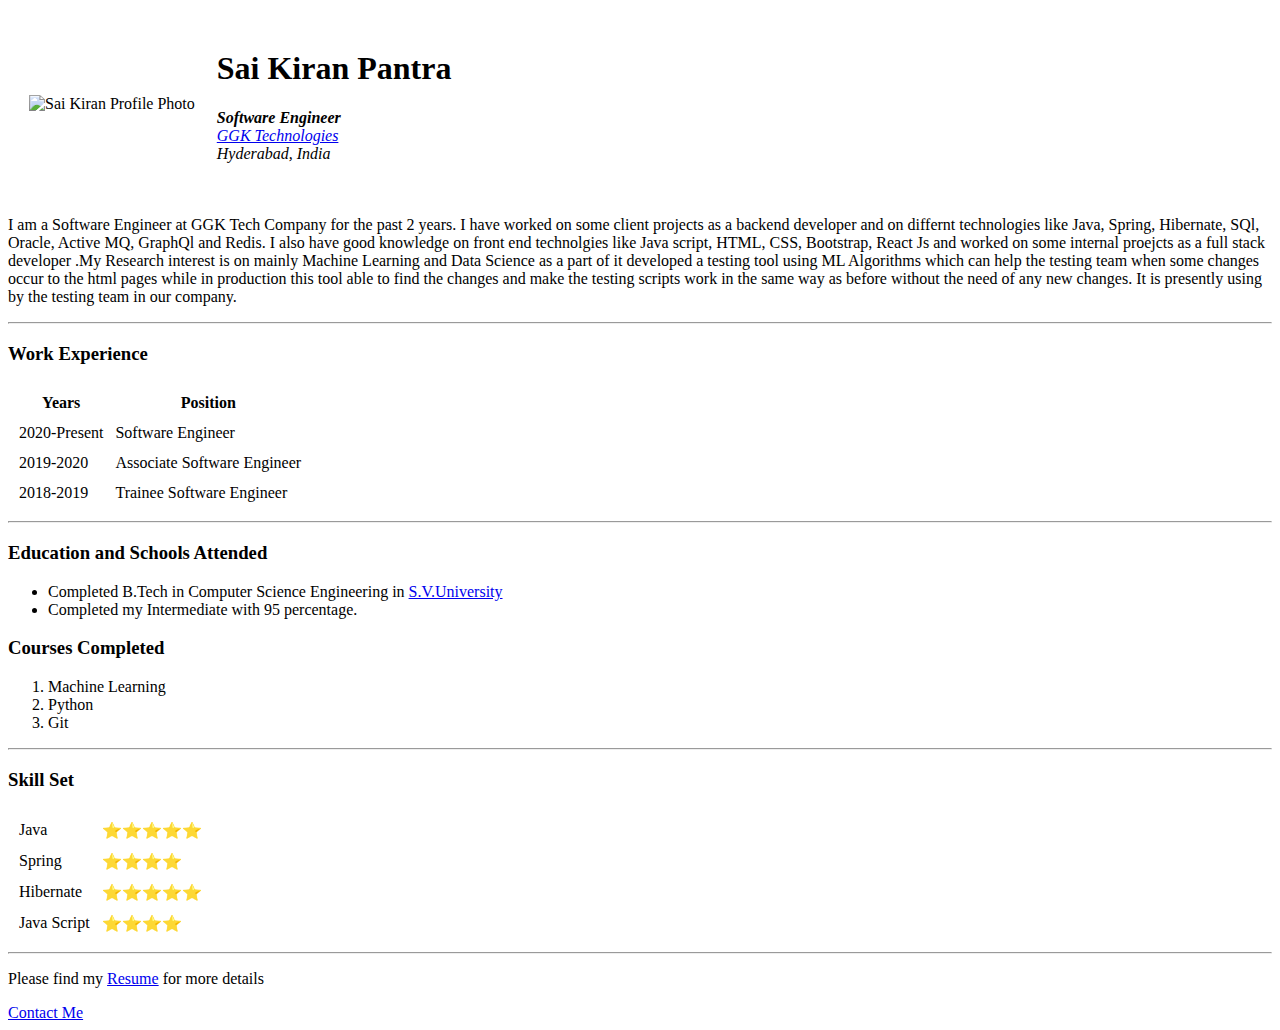
==== index.html @ 812dd2b6 "Added initial files" ====
<!DOCTYPE html>
<html lang="en" dir="ltr">
  <head>
    <meta charset="utf-8">
    <title> Sai Kiran Personal Site</title>
  </head>
  <body>
    <table cellspacing="20">
      <tr>
        <td><img src="https://media-exp1.licdn.com/dms/image/C5603AQGuOVbxJFOuIw/profile-displayphoto-shrink_200_200/0?e=1605139200&v=beta&t=_QCUi8ZxCSua_yNepGq0mfE2hSSFvlK3uwKRgCXpxEY" alt="Sai Kiran Profile Photo"></td>
        <td><h1>Sai Kiran Pantra</h1>
        <p><em><strong>Software Engineer</strong><br><a href="https://ggktech.com/">GGK Technologies</a><br> Hyderabad, India</em> </p></td>
      </tr>
    </table>
    <p>I am a Software Engineer at GGK Tech Company for the past 2 years. I have worked on some client projects as a backend
      developer and on differnt technologies like Java, Spring, Hibernate, SQl, Oracle, Active MQ, GraphQl and Redis. I also have good
      knowledge on front end technolgies like Java script, HTML, CSS, Bootstrap, React Js and worked on some internal proejcts as a full stack developer
      .My Research interest is on mainly Machine Learning and Data Science as a part of it developed  a testing tool using ML Algorithms which can
      help the testing team when some changes occur to the html pages while in production this tool able to find the changes and make the testing
      scripts work in the same way as before without the need of any new changes. It is presently using by the testing team in our company.
      </p>
      <hr>
      <h3>Work Experience</h3>
      <table cellspacing="10">
      <thead>
        <tr>
        <th>
          Years
        </th>
        <th>
          Position
          </th>
          </tr>
      </thead>
      <tbody>
        <tr>
          <td>2020-Present</td>
          <td>Software Engineer</td>
        </tr>
        <tr>
          <td>2019-2020</td>
          <td>Associate Software Engineer</td>
        </tr>
        <tr>
          <td>2018-2019</td>
          <td>Trainee Software Engineer</td>
        </tr>
      </tbody>
      <tfoot>
      </tfoot>
      </table>
      <hr>
      <h3>Education and Schools Attended</h3>
      <ul>
        <li>Completed B.Tech in Computer Science Engineering in <a href="https://www.svuniversity.edu.in/"> S.V.University</a></li>
        <li>Completed my Intermediate with 95 percentage.</li>
        </ul>
        <h3>Courses Completed</h3>
        <ol>
          <li>Machine Learning</li>
          <li>Python</li>
          <li>Git</li>
        </ol>
     <hr>
     <h3>Skill Set</h3>
           <table cellspacing="10">
             <tr >
               <td>Java</td>
               <td>⭐⭐⭐⭐⭐</td>
               </tr>
               <tr>
              <td>Spring</td>
              <td>⭐⭐⭐⭐</td>
               </tr>
               <tr>
              <td>Hibernate</td>
              <td>⭐⭐⭐⭐⭐</td>
               </tr>
               <tr>
              <td>Java Script</td>
              <td>⭐⭐⭐⭐</td>
               </tr>
               </table>
     <hr>
     <p>Please find my <a href="pdf-files\Sai Kiran Resume.pdf">Resume</a> for more details</p>
      <a href="contact-me.html">Contact Me</a>
  </body>
</html>
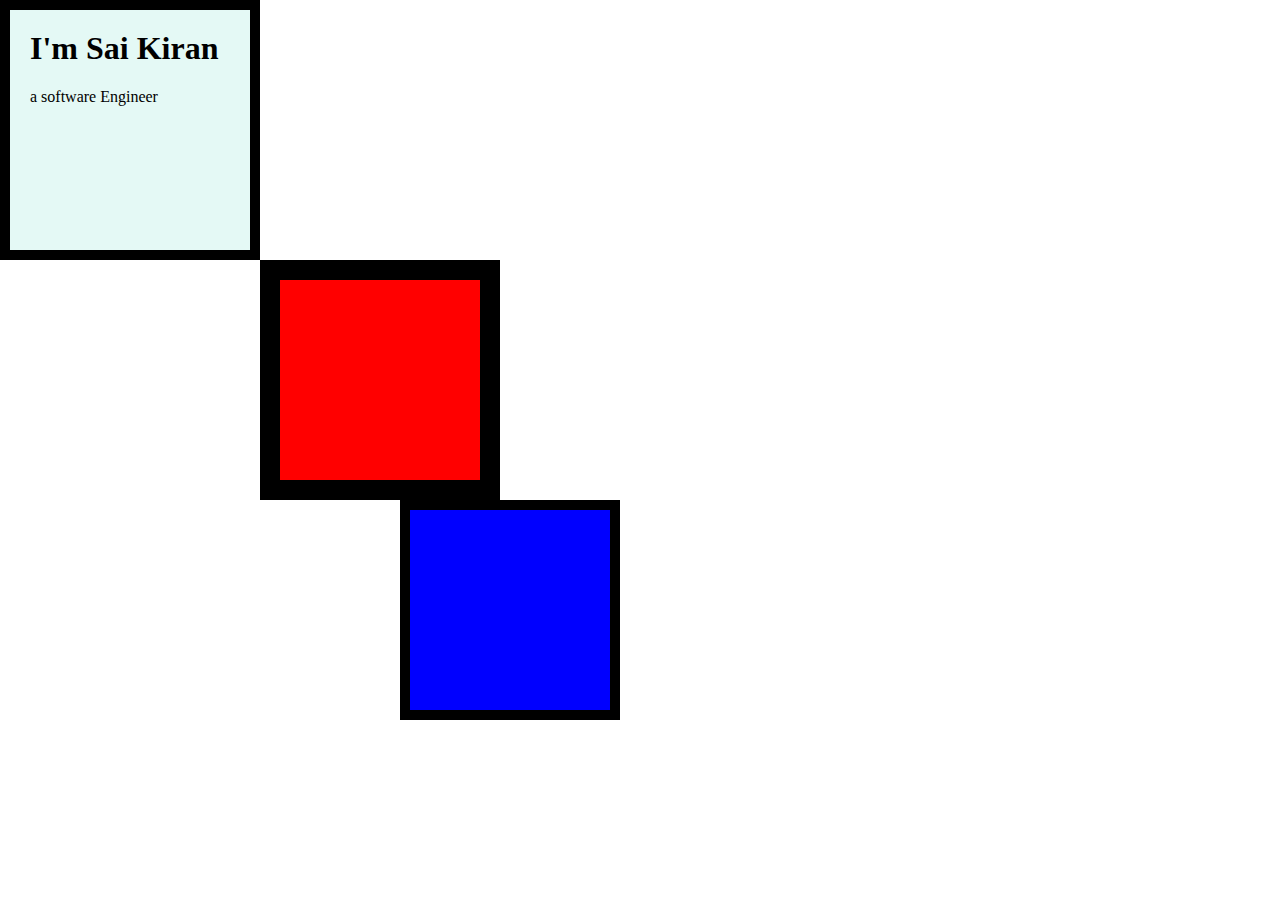
==== commit 8e922837: "added css code" ====
--- a/index.html
+++ b/index.html
@@ -2,87 +2,19 @@
 <html lang="en" dir="ltr">
   <head>
     <meta charset="utf-8">
-    <title> Sai Kiran Personal Site</title>
+    <title>Personal Site</title>
+    <link rel="stylesheet" href="css/styles.css">
   </head>
   <body>
-    <table cellspacing="20">
-      <tr>
-        <td><img src="https://media-exp1.licdn.com/dms/image/C5603AQGuOVbxJFOuIw/profile-displayphoto-shrink_200_200/0?e=1605139200&v=beta&t=_QCUi8ZxCSua_yNepGq0mfE2hSSFvlK3uwKRgCXpxEY" alt="Sai Kiran Profile Photo"></td>
-        <td><h1>Sai Kiran Pantra</h1>
-        <p><em><strong>Software Engineer</strong><br><a href="https://ggktech.com/">GGK Technologies</a><br> Hyderabad, India</em> </p></td>
-      </tr>
-    </table>
-    <p>I am a Software Engineer at GGK Tech Company for the past 2 years. I have worked on some client projects as a backend
-      developer and on differnt technologies like Java, Spring, Hibernate, SQl, Oracle, Active MQ, GraphQl and Redis. I also have good
-      knowledge on front end technolgies like Java script, HTML, CSS, Bootstrap, React Js and worked on some internal proejcts as a full stack developer
-      .My Research interest is on mainly Machine Learning and Data Science as a part of it developed  a testing tool using ML Algorithms which can
-      help the testing team when some changes occur to the html pages while in production this tool able to find the changes and make the testing
-      scripts work in the same way as before without the need of any new changes. It is presently using by the testing team in our company.
-      </p>
-      <hr>
-      <h3>Work Experience</h3>
-      <table cellspacing="10">
-      <thead>
-        <tr>
-        <th>
-          Years
-        </th>
-        <th>
-          Position
-          </th>
-          </tr>
-      </thead>
-      <tbody>
-        <tr>
-          <td>2020-Present</td>
-          <td>Software Engineer</td>
-        </tr>
-        <tr>
-          <td>2019-2020</td>
-          <td>Associate Software Engineer</td>
-        </tr>
-        <tr>
-          <td>2018-2019</td>
-          <td>Trainee Software Engineer</td>
-        </tr>
-      </tbody>
-      <tfoot>
-      </tfoot>
-      </table>
-      <hr>
-      <h3>Education and Schools Attended</h3>
-      <ul>
-        <li>Completed B.Tech in Computer Science Engineering in <a href="https://www.svuniversity.edu.in/"> S.V.University</a></li>
-        <li>Completed my Intermediate with 95 percentage.</li>
-        </ul>
-        <h3>Courses Completed</h3>
-        <ol>
-          <li>Machine Learning</li>
-          <li>Python</li>
-          <li>Git</li>
-        </ol>
-     <hr>
-     <h3>Skill Set</h3>
-           <table cellspacing="10">
-             <tr >
-               <td>Java</td>
-               <td>⭐⭐⭐⭐⭐</td>
-               </tr>
-               <tr>
-              <td>Spring</td>
-              <td>⭐⭐⭐⭐</td>
-               </tr>
-               <tr>
-              <td>Hibernate</td>
-              <td>⭐⭐⭐⭐⭐</td>
-               </tr>
-               <tr>
-              <td>Java Script</td>
-              <td>⭐⭐⭐⭐</td>
-               </tr>
-               </table>
-     <hr>
-     <p>Please find my <a href="pdf-files\Sai Kiran Resume.pdf">Resume</a> for more details</p>
-      <a href="contact-me.html">Contact Me</a>
+   <div class="top-container">
+     <h1>I'm Sai Kiran</h1>
+     <p>a software Engineer</p>
+   </div>
+   <div class="middle-container">
+
+   </div>
+   <div class="bottom-container">
+
+   </div>
   </body>
 </html>
--- a/css/styles.css
+++ b/css/styles.css
@@ -0,0 +1,36 @@
+/* div{
+  background-color: #E4F9F5;
+} */
+
+h1{
+  margin-top: 0;
+}
+
+body{
+  margin:0;
+}
+
+.top-container{
+  border:solid 10px;
+  height: 200px;
+  width: 200px;
+  padding: 20px;
+  /* border-width: 0px 10px 20px 30px; */
+  /* width: 100%;
+  height:100%; */
+  background-color: #E4F9F5;
+}
+.middle-container{
+  border:solid 20px;
+  height: 200px;
+  width: 200px;
+  margin-left: 260px;
+  background-color: red;
+}
+.bottom-container{
+  border: solid 10px;
+  height: 200px;
+  width: 200px;
+  margin-left: 400px;
+  background-color: blue;
+}
